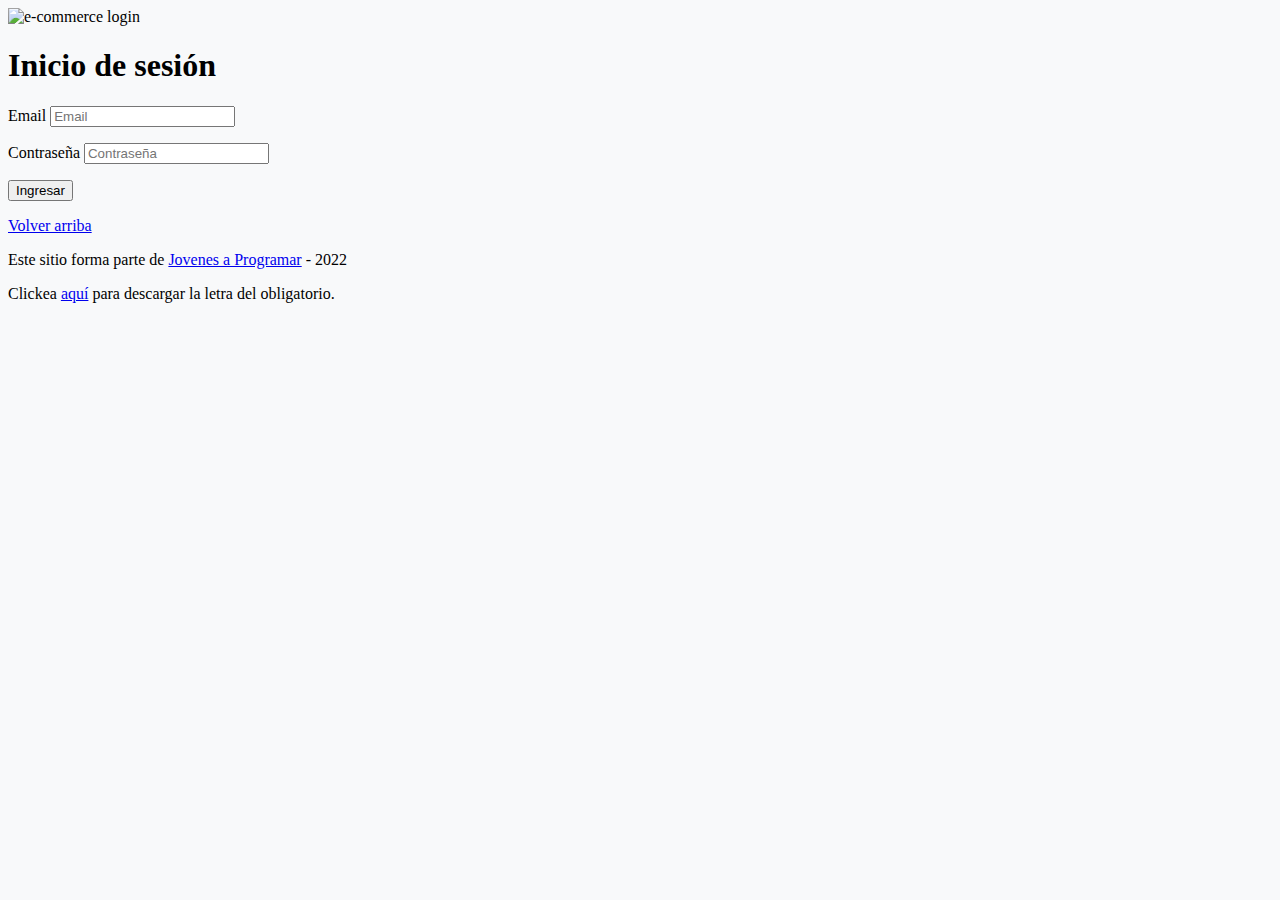
==== index.html @ 3eaf751c "Autenticación con Google" ====
<!DOCTYPE html>
<html lang="es">

<head>
  <meta http-equiv="Content-Type" content="text/html; charset=UTF-8">
  <meta name="viewport" content="width=device-width, initial-scale=1, shrink-to-fit=no">
  <meta name="google-signin-client_id" content="466358509631-1k6tr954517r8ku98bp8qkt4aj5jdreb.apps.googleusercontent.com">
  <title>eMercado - Todo lo que busques está aquí</title>
  <link href="https://fonts.googleapis.com/css?family=Raleway:300,300i,400,400i,700,700i,900,900i" rel="stylesheet">
  <link href="css/bootstrap.min.css" rel="stylesheet">
  <link href="css/styles.css" rel="stylesheet">
  <style>
    body {
      background-color: rgb(248, 249, 250);
    }
  </style>
</head>

<body>
  <main class="mt-5 text-center">
    <div class="container">
     <form action="" method="get" id="form-login">
      <img class="mt-4" src="img/login.png" alt="e-commerce login" width="250">
      <h1 class="h2">Inicio de sesión</h1>
      <div class="d-flex flex-column align-items-center" id="form-email">
        <label for="email">Email</label>
        <input class="form-control w-25" type="email" id="email" name="email" placeholder="Email">
        <p class="text-danger" id="p-email"></p>
      </div>
      <div class="d-flex flex-column align-items-center mt-1" id="form-pass">
        <label for="pass">Contraseña</label>
        <input class="form-control w-25" type="password" id="pass" name="password" placeholder="Contraseña">
        <p class="text-danger" id="p-pass"></p>
      </div>
      <button class="mt-2 btn btn-md btn-primary" type="submit">Ingresar</button>
      <div id="g_id_onload"
         data-client_id="466358509631-1k6tr954517r8ku98bp8qkt4aj5jdreb.apps.googleusercontent.com"
         data-login_uri="https://your.domain/your_login_endpoint"
         data-auto_prompt="false">
      </div>
      <div class="g_id_signin"
         data-type="standard"
         data-size="large"
         data-theme="outline"
         data-text="sign_in_with"
         data-shape="rectangular"
         data-logo_alignment="left">
      </div>
     </form>
    </div>
  </main>
  <footer class="text-muted">
    <div class="container">
      <p class="float-end">
        <a href="#">Volver arriba</a>
      </p>
      <p>Este sitio forma parte de <a href="https://jovenesaprogramar.edu.uy/" target="_blank">Jovenes a Programar</a> -
        2022</p>
      <p>Clickea <a target="_blank" href="Letra.pdf">aquí</a> para descargar la letra del obligatorio.</p>
    </div>
  </footer>
  <script src="js/login.js"></script>
  <script src="https://apis.google.com/js/platform.js" async defer></script>

</body>

</html>
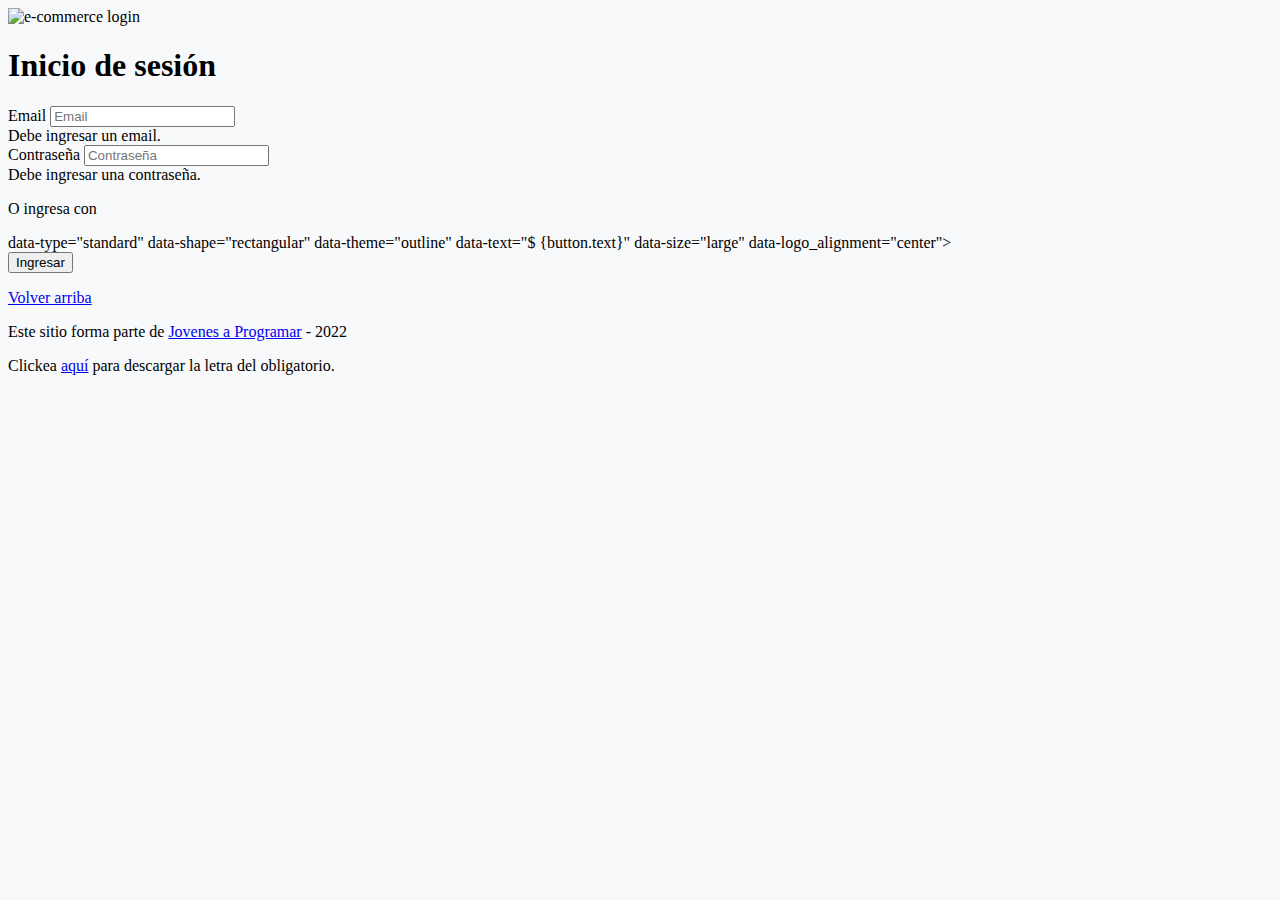
==== commit 9450fd35: "Nuevo botón." ====
--- a/index.html
+++ b/index.html
@@ -4,7 +4,6 @@
 <head>
   <meta http-equiv="Content-Type" content="text/html; charset=UTF-8">
   <meta name="viewport" content="width=device-width, initial-scale=1, shrink-to-fit=no">
-  <meta name="google-signin-client_id" content="466358509631-1k6tr954517r8ku98bp8qkt4aj5jdreb.apps.googleusercontent.com">
   <title>eMercado - Todo lo que busques está aquí</title>
   <link href="https://fonts.googleapis.com/css?family=Raleway:300,300i,400,400i,700,700i,900,900i" rel="stylesheet">
   <link href="css/bootstrap.min.css" rel="stylesheet">
@@ -19,34 +18,41 @@
 <body>
   <main class="mt-5 text-center">
     <div class="container">
-     <form action="" method="get" id="form-login">
-      <img class="mt-4" src="img/login.png" alt="e-commerce login" width="250">
-      <h1 class="h2">Inicio de sesión</h1>
-      <div class="d-flex flex-column align-items-center" id="form-email">
-        <label for="email">Email</label>
-        <input class="form-control w-25" type="email" id="email" name="email" placeholder="Email">
-        <p class="text-danger" id="p-email"></p>
-      </div>
-      <div class="d-flex flex-column align-items-center mt-1" id="form-pass">
-        <label for="pass">Contraseña</label>
-        <input class="form-control w-25" type="password" id="pass" name="password" placeholder="Contraseña">
-        <p class="text-danger" id="p-pass"></p>
-      </div>
-      <button class="mt-2 btn btn-md btn-primary" type="submit">Ingresar</button>
+      <form action="" method="get" class="needs-validation" id="form-login" novalidate>
+        <img class="mt-4" src="img/login.png" alt="e-commerce login" width="250">
+        <div class="row">
+          <h1 class="h2">Inicio de sesión</h1>
+          <div class="d-flex flex-column align-items-center" id="form-email">
+            <label class="mt-2" for="email">Email</label>
+            <input class="form-control w-25" type="email" id="email" name="email" placeholder="Email" required>
+            <div class="invalid-feedback">Debe ingresar un email.</div>
+          </div>
+          <div class="d-flex flex-column align-items-center mt-1" id="form-pass">
+            <label class="mt-2" for="pass">Contraseña</label>
+            <input class="form-control w-25" type="password" id="pass" name="password" placeholder="Contraseña" required>
+            <div class="invalid-feedback">Debe ingresar una contraseña.</div>
+          </div>
+          <p class="mt-2 mb-0 fst-italic fs-6">O ingresa con</p>
+          <div class="g_id_signin d-flex flex-column align-items-center">
+            data-type="standard"
+            data-shape="rectangular"
+            data-theme="outline"
+            data-text="$ {button.text}"
+            data-size="large"
+            data-logo_alignment="center">
+          </div>
+          <div class="d-flex flex-column align-items-center mt-1">
+            <button class="mt-2 button btn-login" type="submit">Ingresar</button>
+          </div>
+        </div>
+      </form>
       <div id="g_id_onload"
-         data-client_id="466358509631-1k6tr954517r8ku98bp8qkt4aj5jdreb.apps.googleusercontent.com"
-         data-login_uri="https://your.domain/your_login_endpoint"
-         data-auto_prompt="false">
-      </div>
-      <div class="g_id_signin"
-         data-type="standard"
-         data-size="large"
-         data-theme="outline"
-         data-text="sign_in_with"
-         data-shape="rectangular"
-         data-logo_alignment="left">
-      </div>
-     </form>
+        data-client_id="466358509631-1k6tr954517r8ku98bp8qkt4aj5jdreb.apps.googleusercontent.com"
+        data-context="signin"
+        data-ux_mode="popup"
+        data-callback="handleCredentialResponse"
+        data-close_on_tap_outside="false">
+      </div>   
     </div>
   </main>
   <footer class="text-muted">
@@ -60,8 +66,7 @@
     </div>
   </footer>
   <script src="js/login.js"></script>
-  <script src="https://apis.google.com/js/platform.js" async defer></script>
-
+  <script src="https://accounts.google.com/gsi/client" async defer></script>
 </body>
 
 </html>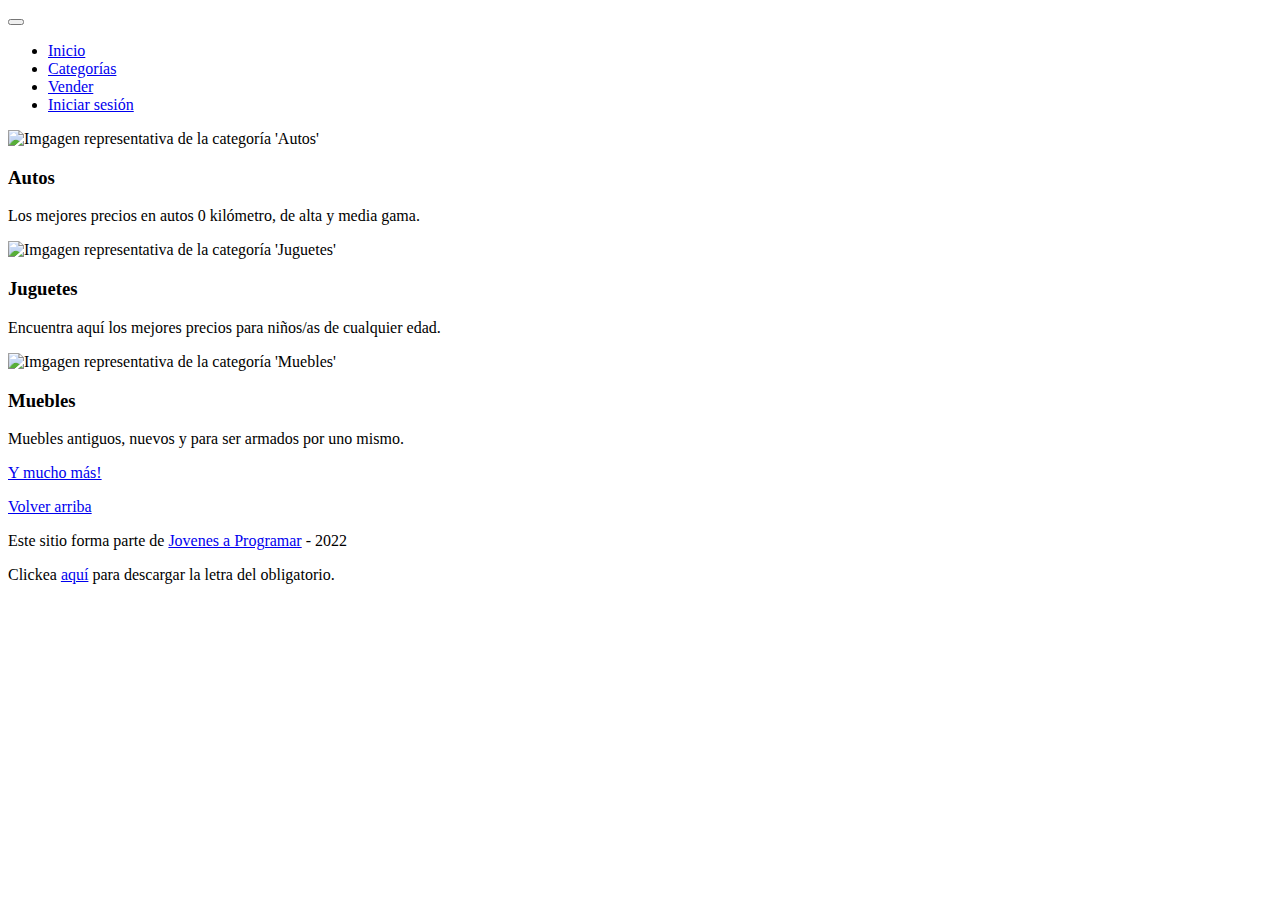
==== commit 89e25863: "Funcionalidad para iniciar sesión." ====
--- a/index.html
+++ b/index.html
@@ -5,54 +5,77 @@
   <meta http-equiv="Content-Type" content="text/html; charset=UTF-8">
   <meta name="viewport" content="width=device-width, initial-scale=1, shrink-to-fit=no">
   <title>eMercado - Todo lo que busques está aquí</title>
+
   <link href="https://fonts.googleapis.com/css?family=Raleway:300,300i,400,400i,700,700i,900,900i" rel="stylesheet">
   <link href="css/bootstrap.min.css" rel="stylesheet">
   <link href="css/styles.css" rel="stylesheet">
-  <style>
-    body {
-      background-color: rgb(248, 249, 250);
-    }
-  </style>
 </head>
 
 <body>
-  <main class="mt-5 text-center">
+  <nav class="navbar navbar-expand-lg navbar-dark bg-dark p-1">
     <div class="container">
-      <form action="" method="get" class="needs-validation" id="form-login" novalidate>
-        <img class="mt-4" src="img/login.png" alt="e-commerce login" width="250">
+      <button class="navbar-toggler" type="button" data-bs-toggle="collapse" data-bs-target="#navbarNav"
+        aria-controls="navbarNav" aria-expanded="false" aria-label="Toggle navigation">
+        <span class="navbar-toggler-icon"></span>
+      </button>
+      <div class="collapse navbar-collapse" id="navbarNav">
+        <ul class="navbar-nav w-100 justify-content-between">
+          <li class="nav-item">
+            <a class="nav-link active" href="index.html">Inicio</a>
+          </li>
+          <li class="nav-item">
+            <a class="nav-link" href="categories.html">Categorías</a>
+          </li>
+          <li class="nav-item">
+            <a class="nav-link" href="sell.html">Vender</a>
+          </li>
+          <li class="nav-item dropdown" id="nav-profile">
+            <a class="nav-link" href="login.html">Iniciar sesión</a>
+          </li>
+        </ul>
+      </div>
+    </div>
+  </nav>
+  <main>
+    <div class="jumbotron text-center"></div>
+    <div class="album py-5 bg-light">
+      <div class="container">
         <div class="row">
-          <h1 class="h2">Inicio de sesión</h1>
-          <div class="d-flex flex-column align-items-center" id="form-email">
-            <label class="mt-2" for="email">Email</label>
-            <input class="form-control w-25" type="email" id="email" name="email" placeholder="Email" required>
-            <div class="invalid-feedback">Debe ingresar un email.</div>
+          <div class="col-md-4">
+            <div class="card mb-4 shadow-sm custom-card cursor-active" id="autos">
+              <img class="bd-placeholder-img card-img-top" src="img/cars_index.jpg"
+                alt="Imgagen representativa de la categoría 'Autos'">
+              <h3 class="m-3">Autos</h3>
+              <div class="card-body">
+                <p class="card-text">Los mejores precios en autos 0 kilómetro, de alta y media gama.</p>
+              </div>
+            </div>
           </div>
-          <div class="d-flex flex-column align-items-center mt-1" id="form-pass">
-            <label class="mt-2" for="pass">Contraseña</label>
-            <input class="form-control w-25" type="password" id="pass" name="password" placeholder="Contraseña" required>
-            <div class="invalid-feedback">Debe ingresar una contraseña.</div>
+          <div class="col-md-4">
+            <div class="card mb-4 shadow-sm custom-card cursor-active" id="juguetes">
+              <img class="bd-placeholder-img card-img-top" src="img/toys_index.jpg"
+                alt="Imgagen representativa de la categoría 'Juguetes'">
+              <h3 class="m-3">Juguetes</h3>
+              <div class="card-body">
+                <p class="card-text">Encuentra aquí los mejores precios para niños/as de cualquier edad.</p>
+              </div>
+            </div>
           </div>
-          <p class="mt-2 mb-0 fst-italic fs-6">O ingresa con</p>
-          <div class="g_id_signin d-flex flex-column align-items-center">
-            data-type="standard"
-            data-shape="rectangular"
-            data-theme="outline"
-            data-text="$ {button.text}"
-            data-size="large"
-            data-logo_alignment="center">
-          </div>
-          <div class="d-flex flex-column align-items-center mt-1">
-            <button class="mt-2 button btn-login" type="submit">Ingresar</button>
+          <div class="col-md-4">
+            <div class="card mb-4 shadow-sm custom-card cursor-active" id="muebles">
+              <img class="bd-placeholder-img card-img-top" src="img/furniture_index.jpg"
+                alt="Imgagen representativa de la categoría 'Muebles'">
+              <h3 class="m-3">Muebles</h3>
+              <div class="card-body">
+                <p class="card-text">Muebles antiguos, nuevos y para ser armados por uno mismo.</p>
+              </div>
+            </div>
           </div>
         </div>
-      </form>
-      <div id="g_id_onload"
-        data-client_id="466358509631-1k6tr954517r8ku98bp8qkt4aj5jdreb.apps.googleusercontent.com"
-        data-context="signin"
-        data-ux_mode="popup"
-        data-callback="handleCredentialResponse"
-        data-close_on_tap_outside="false">
-      </div>   
+        <div class="row">
+          <a class="btn btn-light btn-lg btn-block" href="categories.html">Y mucho más!</a>
+        </div>
+      </div>
     </div>
   </main>
   <footer class="text-muted">
@@ -65,8 +88,10 @@
       <p>Clickea <a target="_blank" href="Letra.pdf">aquí</a> para descargar la letra del obligatorio.</p>
     </div>
   </footer>
-  <script src="js/login.js"></script>
-  <script src="https://accounts.google.com/gsi/client" async defer></script>
+  <script src="js/bootstrap.bundle.min.js"></script>
+  <script src="https://use.fontawesome.com/3e1fa85fee.js"></script>
+  <script src="js/home.js"></script>
+  <script src="js/init.js"></script>
 </body>
 
-</html>+</html>
